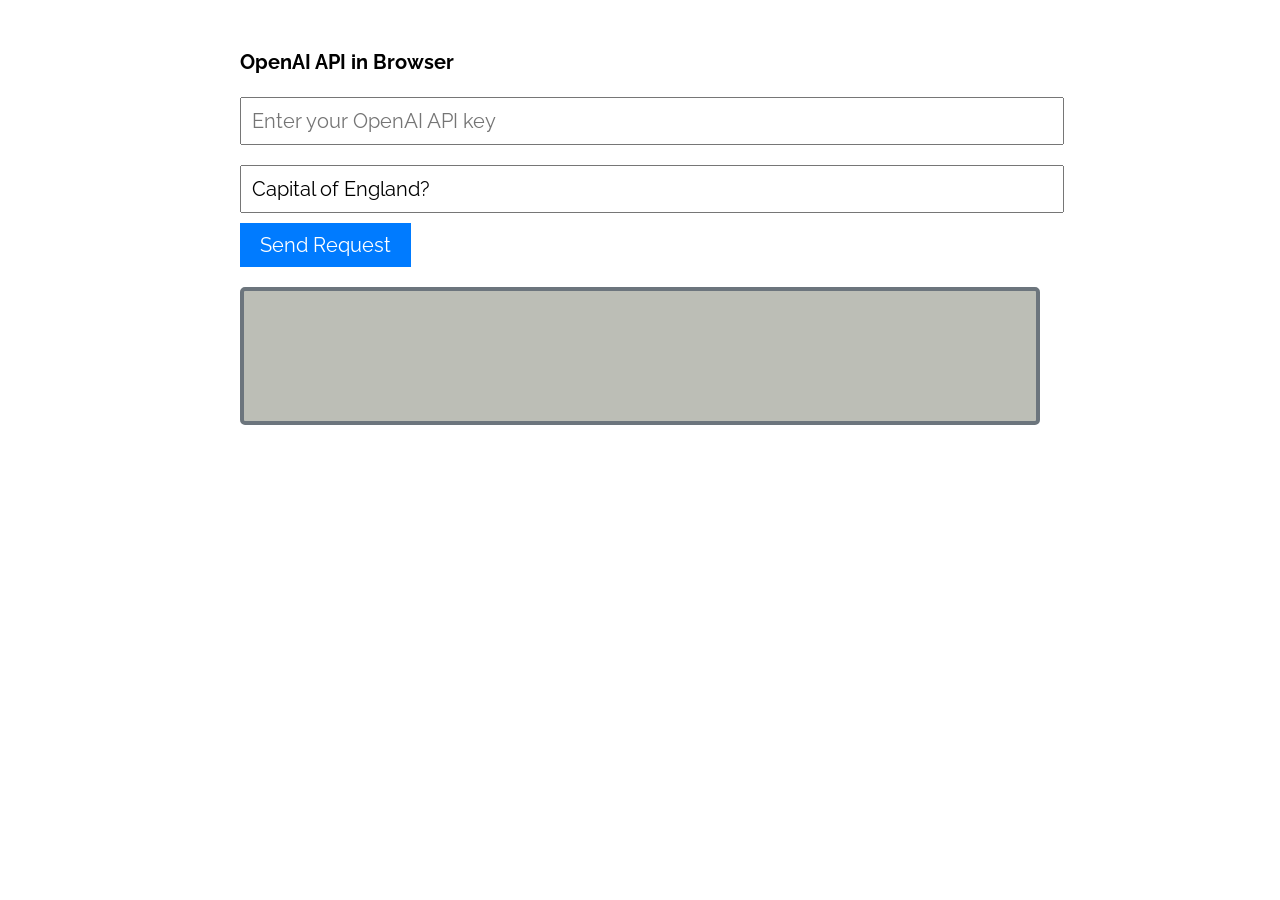
==== HTML-PAGES/01.1-openai.html @ 471a0e29 "INIT" ====
<!DOCTYPE html>
<html lang="en">

<head>
   <meta charset="UTF-8">
   <meta name="viewport" content="width=device-width, initial-scale=1.0">
   <title>OpenAI API in Browser</title>
   <link rel="preconnect" href="https://fonts.googleapis.com">
   <link rel="preconnect" href="https://fonts.gstatic.com" crossorigin>
   <link
      href="https://fonts.googleapis.com/css2?family=Fira+Code:wght@300..700&family=JetBrains+Mono:ital,wght@0,100..800;1,100..800&family=Raleway:ital,wght@0,100..900;1,100..900&display=swap"
      rel="stylesheet">
   <link rel="stylesheet" href="01-style.css">
</head>

<body>
   <h1>OpenAI API in Browser</h1>

   <input type="text" id="apiKey" placeholder="Enter your OpenAI API key" value="" autocomplete="off"
      data-form-type="other">
   <input type="text" id="prompt" placeholder="Enter your prompt" value="Capital of England?">

   <button id="sendBtn" type="submit">Send Request</button>

   <br>
   <div id="result"></div>

   <script>

      document.getElementById('sendBtn').addEventListener('click', async () => {
         const apiKey = document.getElementById('apiKey').value;
         const prompt = document.getElementById('prompt').value;
         const resultDiv = document.getElementById('result');


         if (!apiKey) {
            resultDiv.innerHTML = '<p style="color: red;">Please enter your API key</p>';
            return;
         }

         resultDiv.innerHTML = '<p>Loading...</p>';
         system_prompt = `
         You are a helpful assistant. You always answer in a concise manner. 

         You never refuse to answer but do not make things up - just say 'I don't know'. You always try to help the user as much as possible. 

         Convert markdown to HTML when needed so that ouput is properly formatted. Ensure there is a new line after each sentence.`;

         // ******************** AI BIT ********************
         try {
            const response = await fetch('https://api.openai.com/v1/chat/completions', {
               method: 'POST',
               headers: {
                  'Content-Type': 'application/json', // Tells the server we're sending JSON data.
                  'Authorization': `Bearer ${apiKey}` // Authenticates our request using the API key.
               },
               body: JSON.stringify({
                  model: 'gpt-4o-mini', // Specifies which AI model to use (a smaller, efficient version of GPT-4).
                  messages: [
                     { role: 'system', content: system_prompt }, // Defines how the AI agent should behave (its "personality" and rules).
                     { role: 'user', content: prompt } // The user's input/query for the agent to respond to.
                  ], // Models are trained to understand these roles to generate appropriate responses so we use the same format.

                  max_tokens: 1024, // Limits the response length to prevent excessive output. A token in LLM (Large Language Model) terminology is the basic unit of text that the model processes. Think of it as the fundamental "chunk" that the AI reads and generates. You can typically estimate roughly 1 token ≈ 4 characters or 0.75 words in English, though this varies significantly based on the text.

                  temperature: 0.7 // Controls randomness: 0.0 = very predictable/deterministic, 2.0 = very creative/random. 0.7 provides a good balance for natural, varied responses without being too unpredictable. !!! We will look at TEMPERATURE in another video...
               })
            });

            const data = await response.json();

            // ******************** AI BIT ********************

            // NB No mememory every call is stateless
            const msg = data.choices[0].message.content; // We can drill down for the content of the first message choice to get the 'answer'.
            console.log('API Response:', data);

            let output = "";

            if (data.error) {
               resultDiv.innerHTML = `<p style="color: red;">Error: ${data.error.message}</p>`;
            } else {
               resultDiv.innerHTML = `<p><strong>Response:</strong></p><p>${output + '<br>' + msg}</p>`;
            }
         } catch (error) {
            resultDiv.innerHTML = `<p style="color: red;">Error: ${error.message}</p>`;
         }
      });
   </script>
</body>

</html>
---- HTML-PAGES/01-style.css ----
* {
   font-family: 'Raleway', sans-serif;
   font-size: 20px;
}

body {
   font-family: 'Raleway', sans-serif;
   max-width: 800px;
   margin: 50px auto;
   font-size: 20px;
}

input {
   width: 100%;
   padding: 10px;
   margin: 10px 0;
}

button {
   padding: 10px 20px;
   background: #007bff;
   color: white;
   border: none;
   cursor: pointer;
}

button:hover {
   background: #0056b3;
}

#chatContainer {
   margin-top: 20px;
   height: 600px;
   overflow-y: auto;
   border: 4px solid #6c757d;
   border-radius: 15px;
   padding: 15px;
   background: #e5ddd5;
   background-image: url('[data-uri]');
}

.message {
   margin: 5px 0;
   padding: 8px 12px;
   border-radius: 18px;
   max-width: 60%;
   word-wrap: break-word;
   display: flex;
   align-items: center;
   min-height: 36px;
}

.message.user {
   background: #dcf8c6;
   color: #303030;
   margin-left: auto;
   justify-content: flex-end;
}

.message.assistant {
   background: white;
   color: #303030;
   margin-right: auto;
}

#inputContainer {
   margin-top: 20px;
   display: flex;
}

#inputContainer input {
   flex: 1;
   margin-right: 10px;
}

#inputContainer button {
   padding: 10px 20px;
}

#result {
   margin-top: 20px;
   padding: 15px;
   background: #bcbeb6;
   border-radius: 5px;
   border: 4px solid #6c757d;
   min-height: 100px;
}
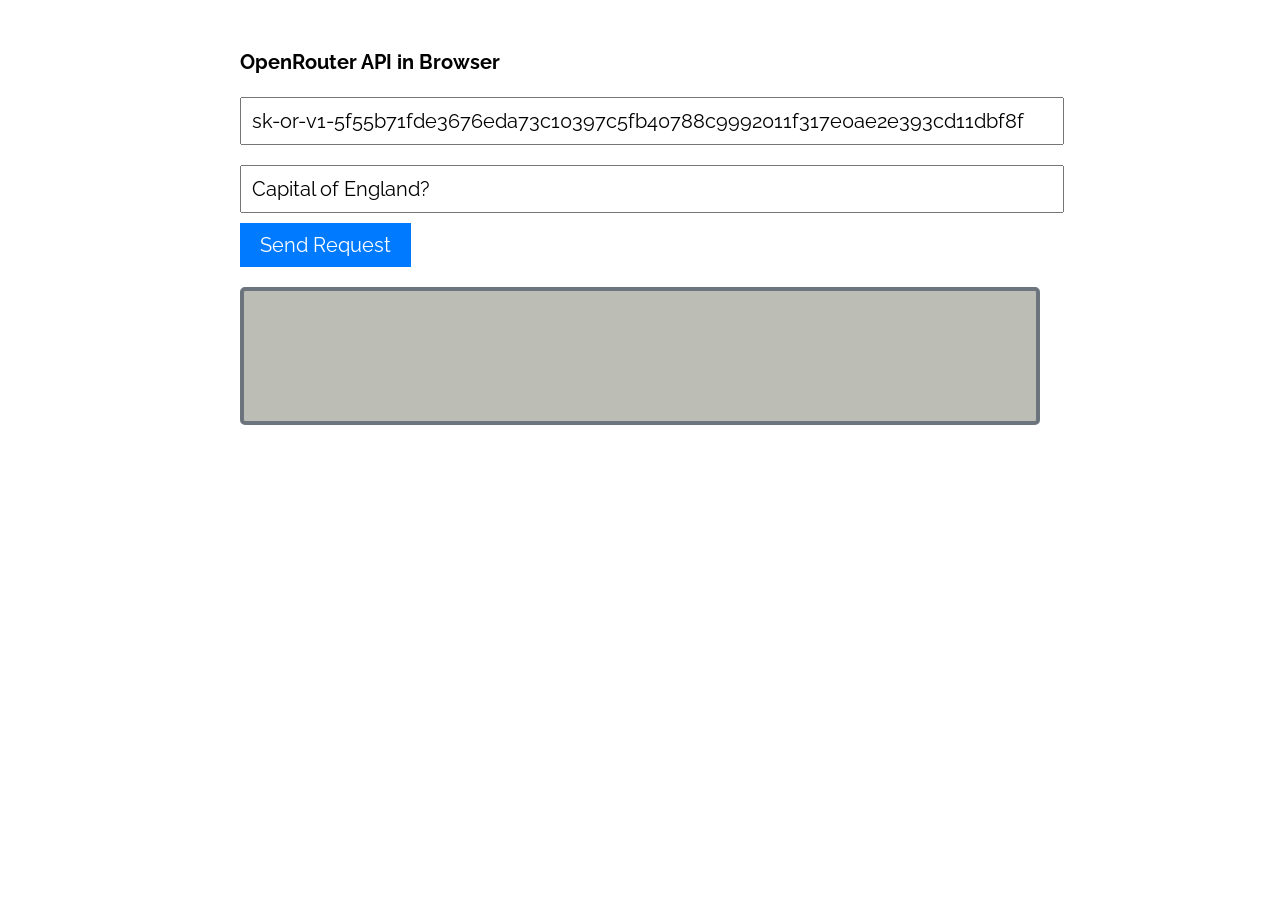
==== commit a8122f26: "use openrouter" ====
--- a/HTML-PAGES/01.1-openai.html
+++ b/HTML-PAGES/01.1-openai.html
@@ -4,19 +4,20 @@
 <head>
    <meta charset="UTF-8">
    <meta name="viewport" content="width=device-width, initial-scale=1.0">
-   <title>OpenAI API in Browser</title>
+   <title>OpenRouter API in Browser</title>
    <link rel="preconnect" href="https://fonts.googleapis.com">
    <link rel="preconnect" href="https://fonts.gstatic.com" crossorigin>
    <link
       href="https://fonts.googleapis.com/css2?family=Fira+Code:wght@300..700&family=JetBrains+Mono:ital,wght@0,100..800;1,100..800&family=Raleway:ital,wght@0,100..900;1,100..900&display=swap"
       rel="stylesheet">
    <link rel="stylesheet" href="01-style.css">
+   <script src="config.js"></script>
 </head>
 
 <body>
-   <h1>OpenAI API in Browser</h1>
+   <h1>OpenRouter API in Browser</h1>
 
-   <input type="text" id="apiKey" placeholder="Enter your OpenAI API key" value="" autocomplete="off"
+   <input type="text" id="apiKey" placeholder="Enter your OpenRouter API key" value="" autocomplete="off"
       data-form-type="other">
    <input type="text" id="prompt" placeholder="Enter your prompt" value="Capital of England?">
 
@@ -27,8 +28,14 @@
 
    <script>
 
+      // Pre-fill the API key from config.js (OpenRouter) so the demo works out of the box.
+      if (typeof OPENROUTER_API_KEY !== 'undefined' && OPENROUTER_API_KEY) {
+         document.getElementById('apiKey').value = OPENROUTER_API_KEY;
+      }
+
       document.getElementById('sendBtn').addEventListener('click', async () => {
-         const apiKey = document.getElementById('apiKey').value;
+         // Use the key typed into the field, falling back to the config.js key.
+         const apiKey = document.getElementById('apiKey').value || OPENROUTER_API_KEY;
          const prompt = document.getElementById('prompt').value;
          const resultDiv = document.getElementById('result');
 
@@ -48,14 +55,15 @@
 
          // ******************** AI BIT ********************
          try {
-            const response = await fetch('https://api.openai.com/v1/chat/completions', {
+            const response = await fetch(OPENROUTER_API_URL, {
                method: 'POST',
                headers: {
                   'Content-Type': 'application/json', // Tells the server we're sending JSON data.
-                  'Authorization': `Bearer ${apiKey}` // Authenticates our request using the API key.
+                  'Authorization': `Bearer ${apiKey}`, // Authenticates our request using the OpenRouter API key.
+                  ...OPENROUTER_HEADERS // Optional OpenRouter attribution headers.
                },
                body: JSON.stringify({
-                  model: 'gpt-4o-mini', // Specifies which AI model to use (a smaller, efficient version of GPT-4).
+                  model: OPENROUTER_MODEL, // OpenRouter model id (from OPENROUTER.txt, e.g. 'deepseek-v4.1-flash').
                   messages: [
                      { role: 'system', content: system_prompt }, // Defines how the AI agent should behave (its "personality" and rules).
                      { role: 'user', content: prompt } // The user's input/query for the agent to respond to.
@@ -89,4 +97,4 @@
    </script>
 </body>
 
-</html>+</html>
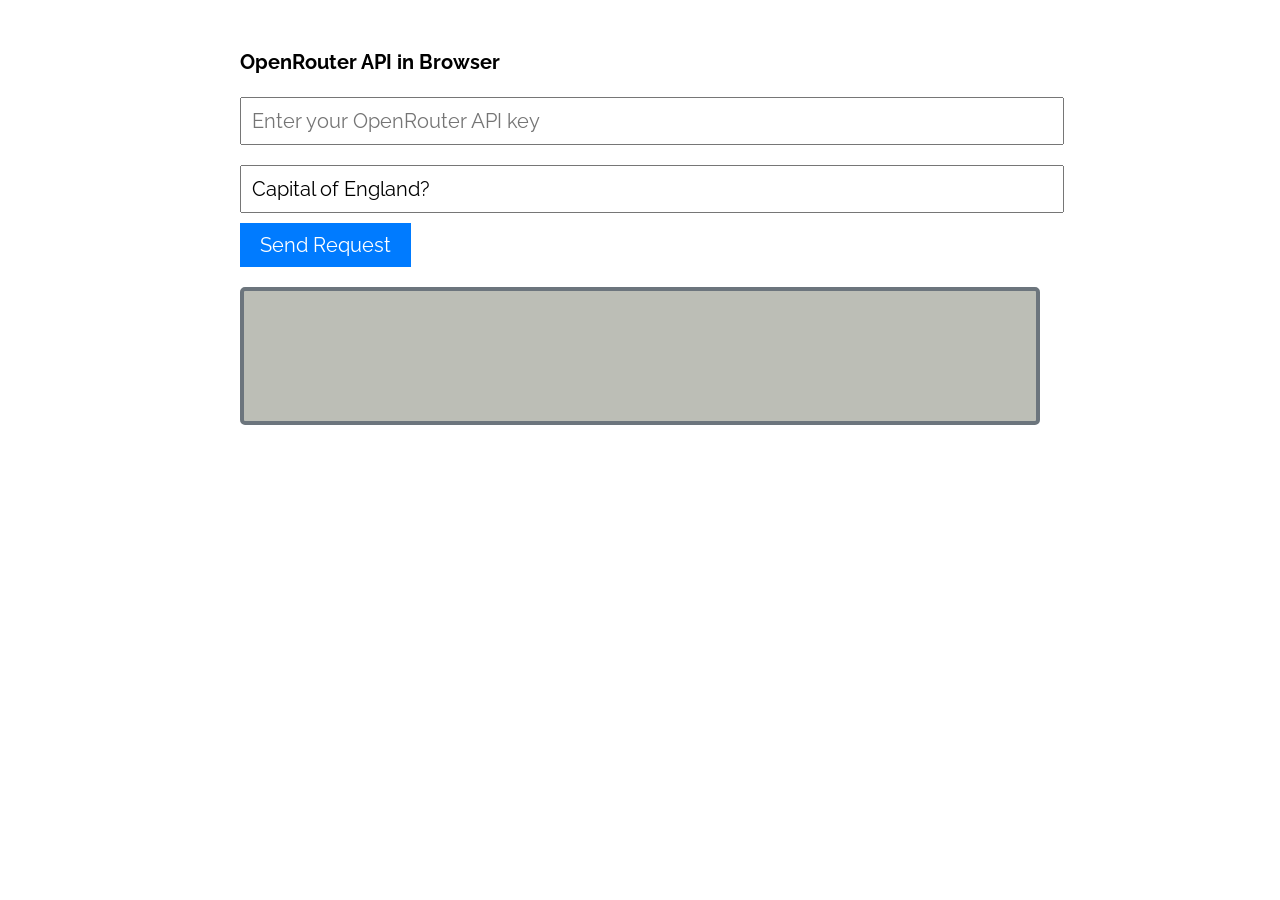
==== commit 13aaf737: "fix OPENROUTERM read" ====
--- a/HTML-PAGES/01.1-openai.html
+++ b/HTML-PAGES/01.1-openai.html
@@ -34,7 +34,8 @@
       }
 
       document.getElementById('sendBtn').addEventListener('click', async () => {
-         // Use the key typed into the field, falling back to the config.js key.
+         await window.openRouterReady; // key + model come from OPENROUTER.txt
+         // Use the key typed into the field, falling back to the key from OPENROUTER.txt.
          const apiKey = document.getElementById('apiKey').value || OPENROUTER_API_KEY;
          const prompt = document.getElementById('prompt').value;
          const resultDiv = document.getElementById('result');
@@ -76,18 +77,20 @@
             });
 
             const data = await response.json();
+            console.log('API Response:', data);
 
             // ******************** AI BIT ********************
 
             // NB No mememory every call is stateless
-            const msg = data.choices[0].message.content; // We can drill down for the content of the first message choice to get the 'answer'.
-            console.log('API Response:', data);
-
             let output = "";
 
             if (data.error) {
+               // OpenRouter error responses (bad key, bad model, rate limit...) have NO `choices`.
                resultDiv.innerHTML = `<p style="color: red;">Error: ${data.error.message}</p>`;
+            } else if (!data.choices || !data.choices[0]) {
+               resultDiv.innerHTML = `<p style="color: red;">Unexpected response from OpenRouter (no choices). Check the console.</p>`;
             } else {
+               const msg = data.choices[0].message.content; // We can drill down for the content of the first message choice to get the 'answer'.
                resultDiv.innerHTML = `<p><strong>Response:</strong></p><p>${output + '<br>' + msg}</p>`;
             }
          } catch (error) {
